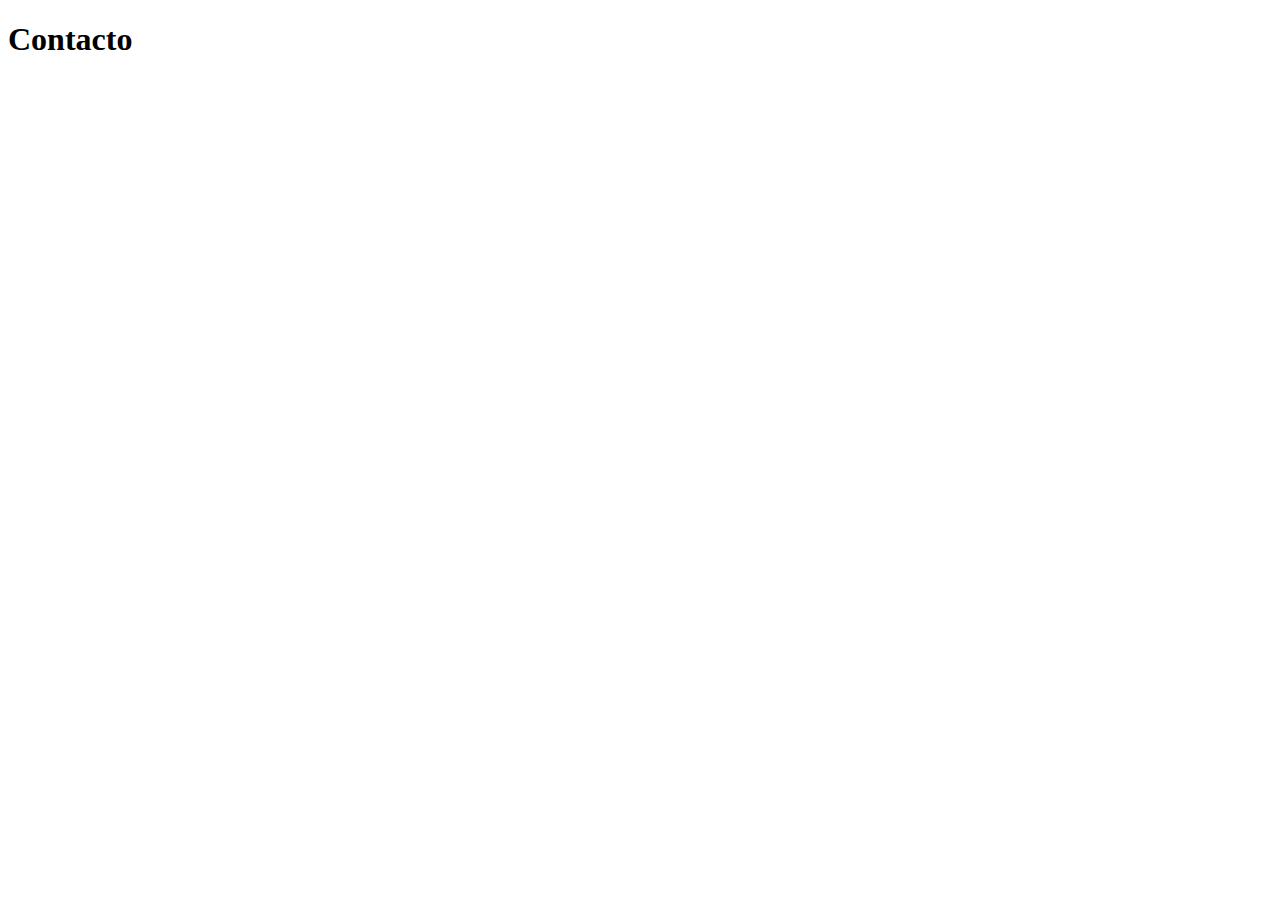
==== internas/contacto.html @ 7c2cb0b1 "Mi primer Commit" ====
<!DOCTYPE html>
<html lang="en">
<head>
    <meta charset="UTF-8">
    <meta http-equiv="X-UA-Compatible" content="IE=edge">
    <meta name="viewport" content="width=device-width, initial-scale=1.0">
    <title>Document</title>
</head>
<body>
    <h1>Contacto</h1>
</body>
</html>
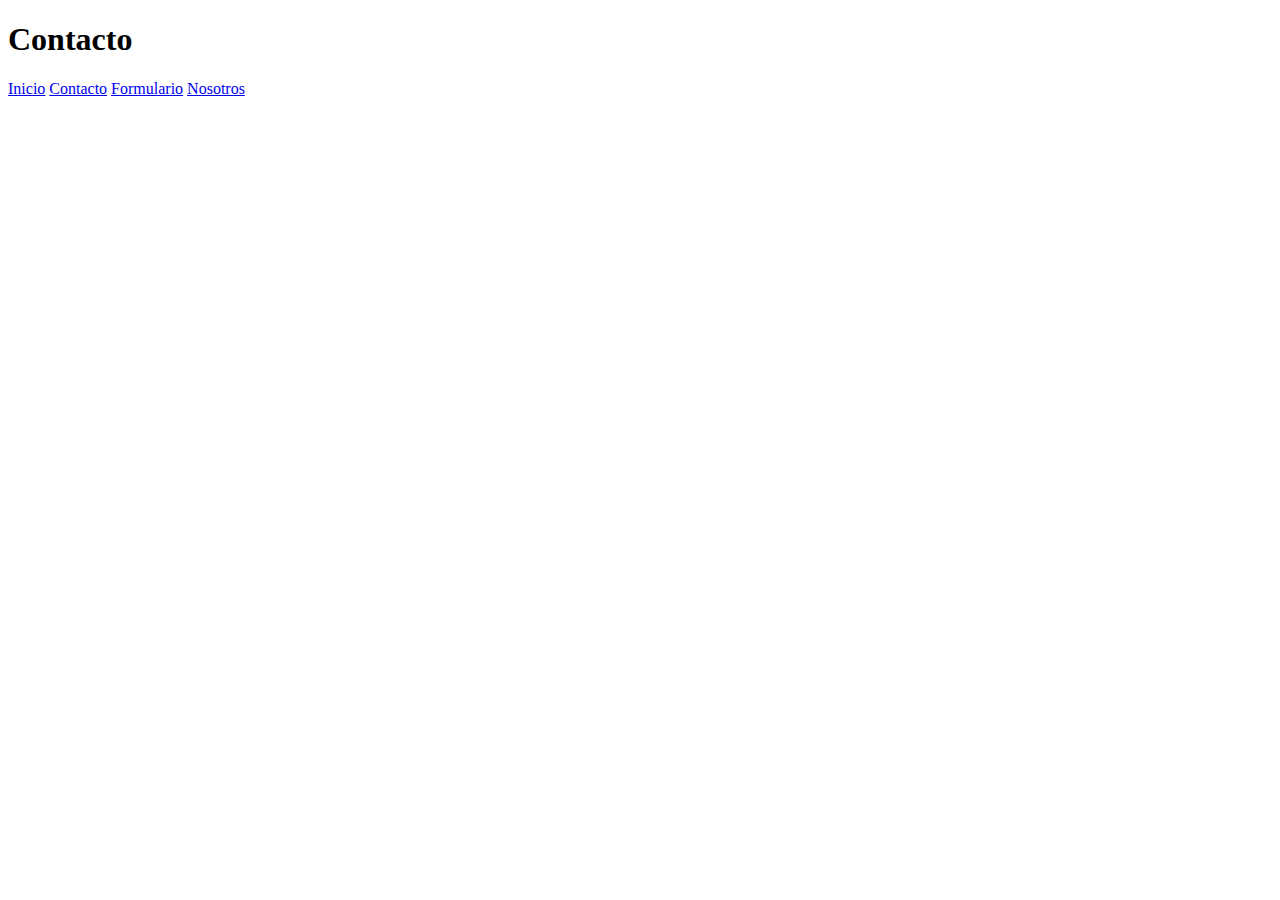
==== commit 0a886c4e: "Enlazando html y los estilos" ====
--- a/internas/contacto.html
+++ b/internas/contacto.html
@@ -4,9 +4,15 @@
     <meta charset="UTF-8">
     <meta http-equiv="X-UA-Compatible" content="IE=edge">
     <meta name="viewport" content="width=device-width, initial-scale=1.0">
+    <link rel="stylesheet" href="../css/estilos.css">
     <title>Document</title>
 </head>
 <body>
     <h1>Contacto</h1>
+    <a href="../index.html">Inicio</a>
+    <a href="contacto.html">Contacto</a>
+    <a href="formulario.html">Formulario</a>
+    <a href="nosotros.html">Nosotros</a>
+   
 </body>
 </html>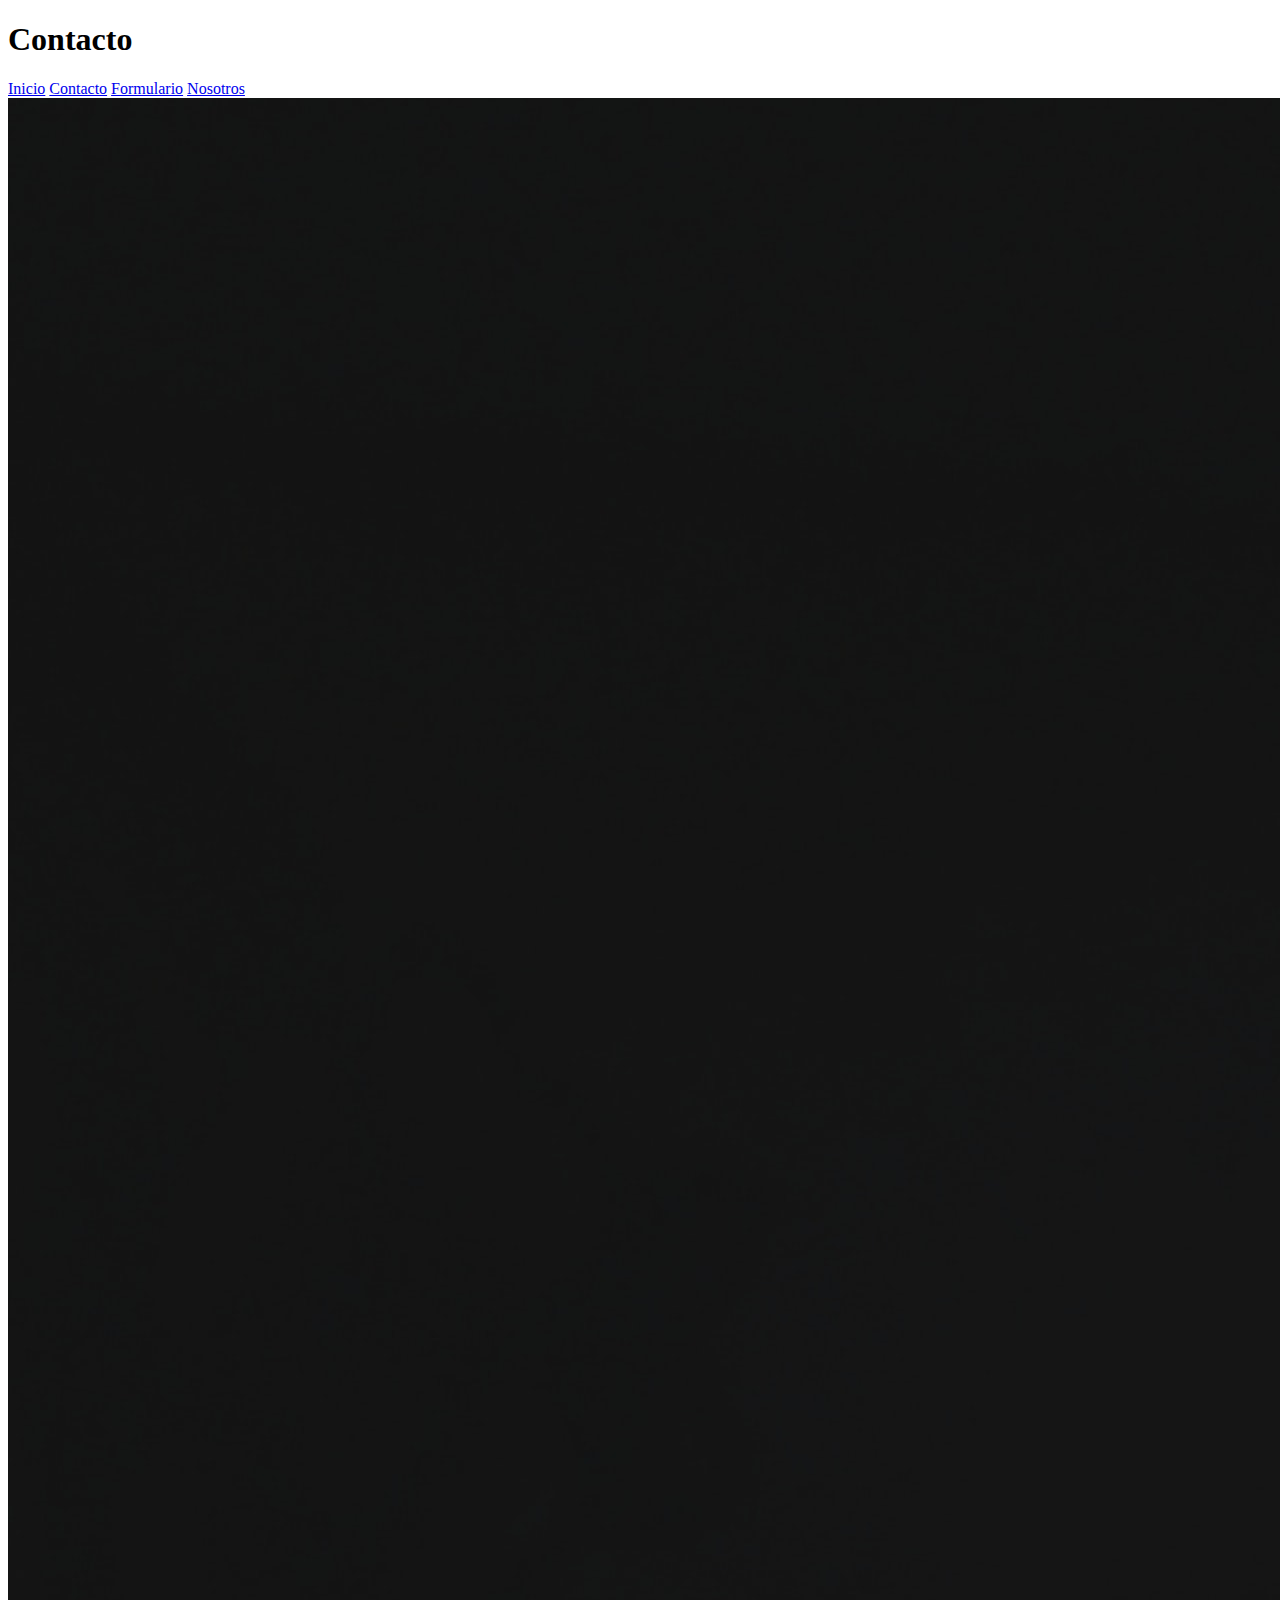
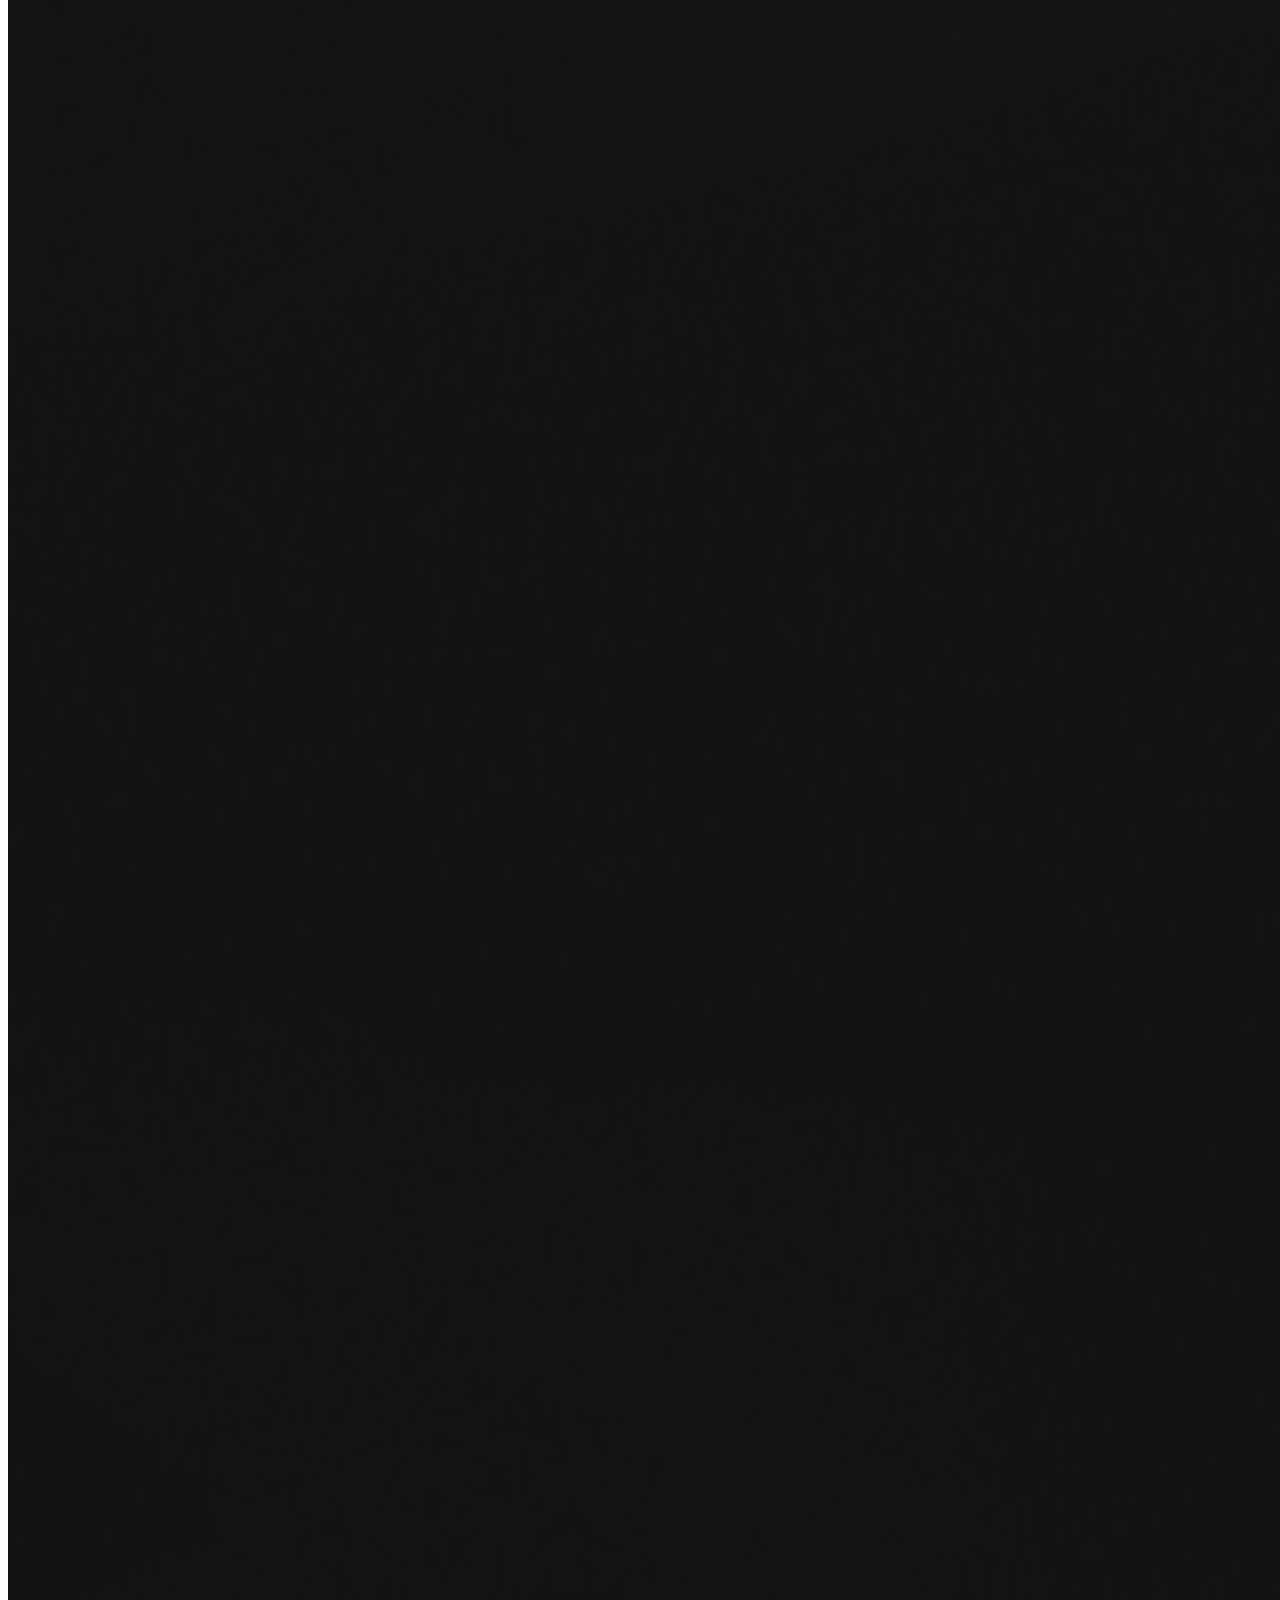
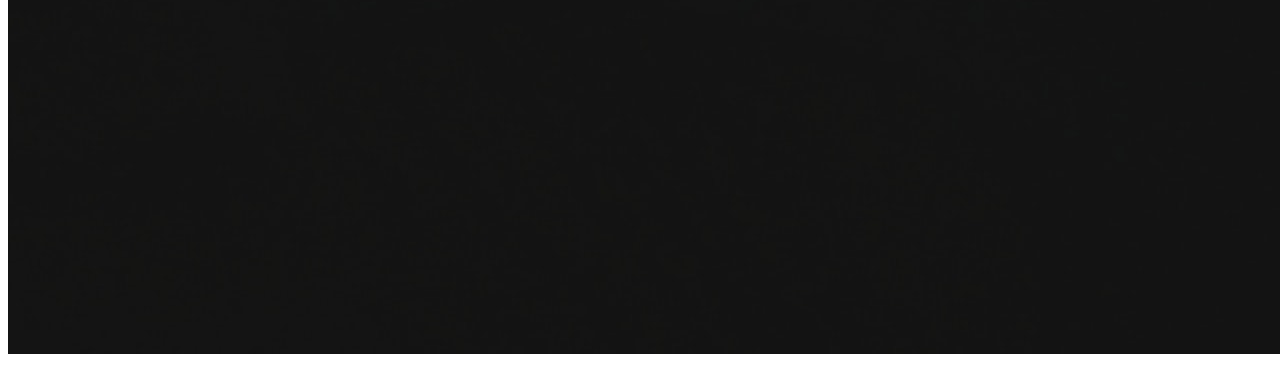
==== commit cc69e42c: "Imagen de mi empresa agregada" ====
--- a/internas/contacto.html
+++ b/internas/contacto.html
@@ -13,6 +13,8 @@
     <a href="contacto.html">Contacto</a>
     <a href="formulario.html">Formulario</a>
     <a href="nosotros.html">Nosotros</a>
+
+    <img src="../imgs/img1.jpg" alt="">
    
 </body>
 </html>